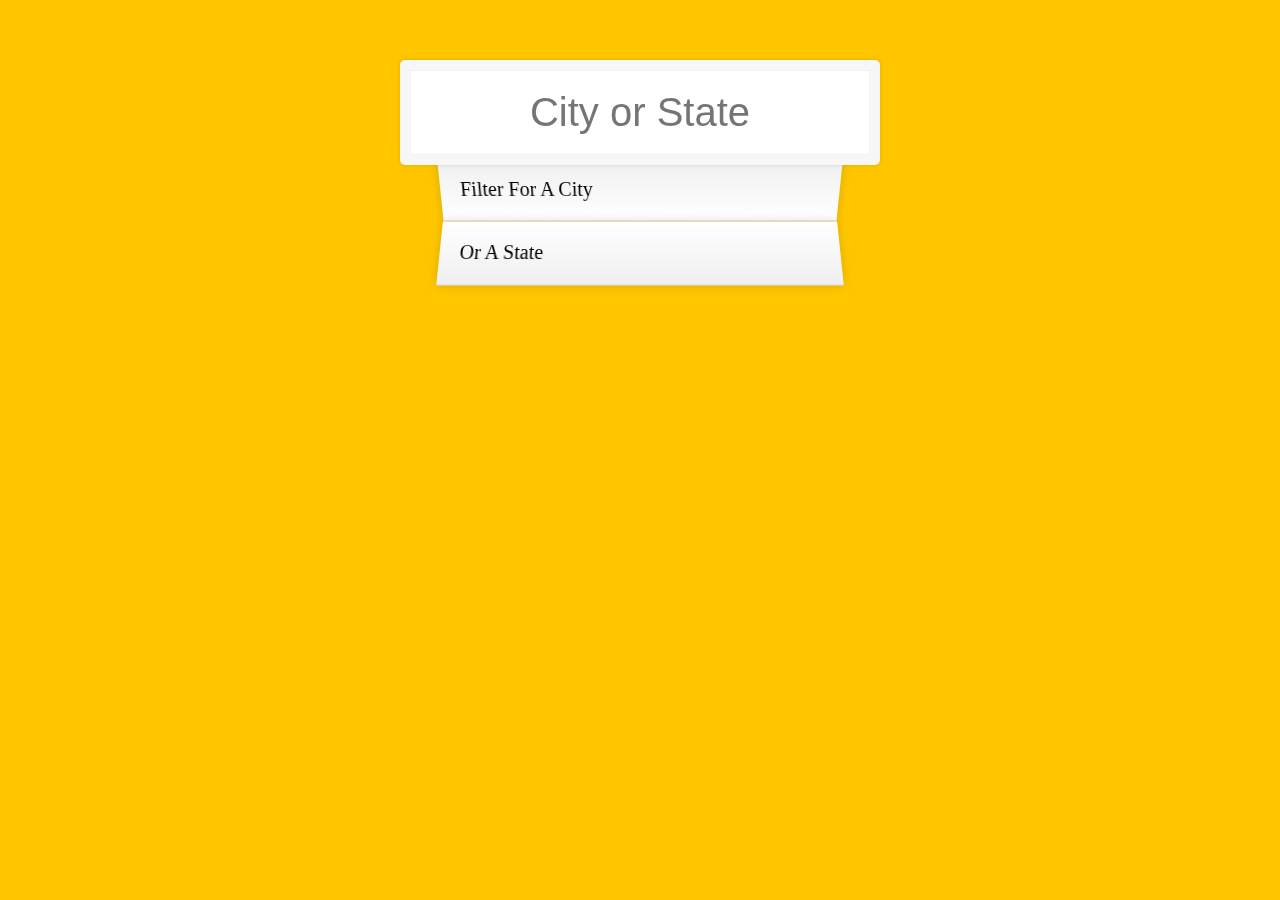
==== Ajax Type Ahead/index.html @ bd11e0be "Add files via upload" ====
<!DOCTYPE html>
<html lang="en">
<head>
  <meta charset="UTF-8">
  <title>Type Ahead 👀</title>
  <link rel="stylesheet" href="style.css">
</head>
<body>

  <form class="search-form">
    <input type="text" class="search" placeholder="City or State">
    <ul class="suggestions">
      <li>Filter for a city</li>
      <li>or a state</li>
    </ul>
  </form>
<script>
// const endpoint = 'https://gist.githubusercontent.com/Miserlou/c5cd8364bf9b2420bb29/raw/2bf258763cdddd704f8ffd3ea9a3e81d25e2c6f6/cities.json';

const endpoint = 'https://raw.githubusercontent.com/Elkfox/Australian-Postcode-Data/master/au_postcodes.json';


const cities = [];


fetch(endpoint)
.then(blob => blob.json())
.then(data => cities.push(...data))

function findMatches(wordToMatch, cities) {
    return cities.filter(place => {

        const regex = new RegExp(wordToMatch, 'gi');
        return place.place_name.match(regex);
    });
}
function displayMatches() {
    
    const matchArray = findMatches(this.value, cities);
    const html = matchArray.map(place => {
        return `
        <li>
            <span class="name">${place.postcode}, ${place.place_name}, ${place.state_code}</span>
        </li>
            `
    })
    suggestions.innerHTML = html;
    
}
const searchInput = document.querySelector('.search');
const suggestions = document.querySelector('.suggestions');
searchInput.addEventListener('change', displayMatches);
searchInput.addEventListener('keyup', displayMatches);

</script>
</body>
</html>
---- Ajax Type Ahead/style.css ----
html {
    box-sizing: border-box;
    background: #ffc600;
    font-family: 'helvetica neue';
    font-size: 20px;
    font-weight: 200;
  }
  
  *, *:before, *:after {
    box-sizing: inherit;
  }
  
  input {
    width: 100%;
    padding: 20px;
  }
  
  .search-form {
    max-width: 400px;
    margin: 50px auto;
  }
  
  input.search {
    margin: 0;
    text-align: center;
    outline: 0;
    border: 10px solid #F7F7F7;
    width: 120%;
    left: -10%;
    position: relative;
    top: 10px;
    z-index: 2;
    border-radius: 5px;
    font-size: 40px;
    box-shadow: 0 0 5px rgba(0, 0, 0, 0.12), inset 0 0 2px rgba(0, 0, 0, 0.19);
  }
  
  .suggestions {
    margin: 0;
    padding: 0;
    position: relative;
    /*perspective: 20px;*/
  }
  
  .suggestions li {
    background: white;
    list-style: none;
    border-bottom: 1px solid #D8D8D8;
    box-shadow: 0 0 10px rgba(0, 0, 0, 0.14);
    margin: 0;
    padding: 20px;
    transition: background 0.2s;
    display: flex;
    justify-content: space-between;
    text-transform: capitalize;
  }
  
  .suggestions li:nth-child(even) {
    transform: perspective(100px) rotateX(3deg) translateY(2px) scale(1.001);
    background: linear-gradient(to bottom,  #ffffff 0%,#EFEFEF 100%);
  }
  
  .suggestions li:nth-child(odd) {
    transform: perspective(100px) rotateX(-3deg) translateY(3px);
    background: linear-gradient(to top,  #ffffff 0%,#EFEFEF 100%);
  }
  
  span.population {
    font-size: 15px;
  }
  
  .hl {
    background: #ffc600;
  }
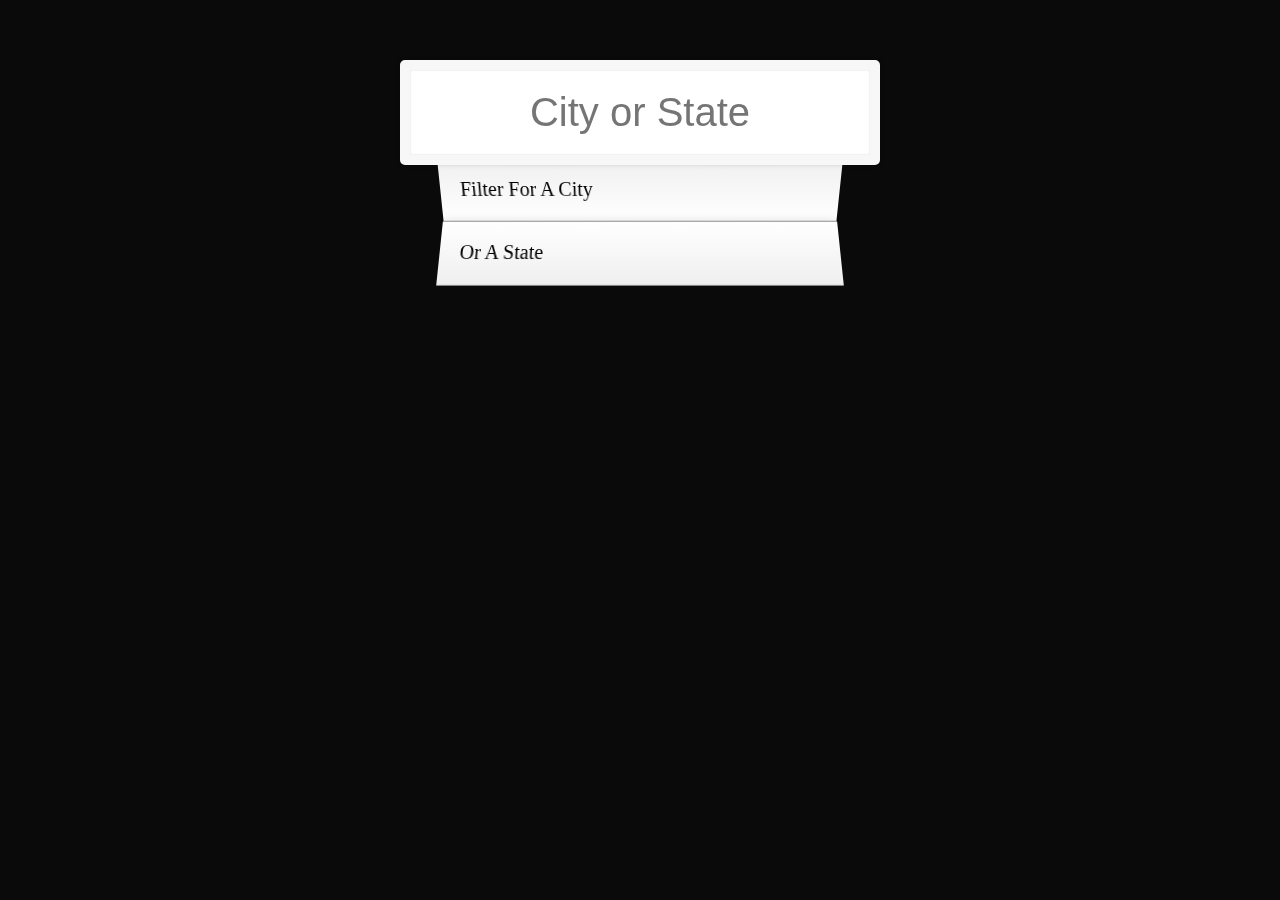
==== commit 97c08f07: "update" ====
--- a/Ajax Type Ahead/index.html
+++ b/Ajax Type Ahead/index.html
@@ -15,44 +15,7 @@
       <li>or a state</li>
     </ul>
   </form>
-<script>
-// const endpoint = 'https://gist.githubusercontent.com/Miserlou/c5cd8364bf9b2420bb29/raw/2bf258763cdddd704f8ffd3ea9a3e81d25e2c6f6/cities.json';
-
-const endpoint = 'https://raw.githubusercontent.com/Elkfox/Australian-Postcode-Data/master/au_postcodes.json';
-
-
-const cities = [];
-
-
-fetch(endpoint)
-.then(blob => blob.json())
-.then(data => cities.push(...data))
-
-function findMatches(wordToMatch, cities) {
-    return cities.filter(place => {
-
-        const regex = new RegExp(wordToMatch, 'gi');
-        return place.place_name.match(regex);
-    });
-}
-function displayMatches() {
-    
-    const matchArray = findMatches(this.value, cities);
-    const html = matchArray.map(place => {
-        return `
-        <li>
-            <span class="name">${place.postcode}, ${place.place_name}, ${place.state_code}</span>
-        </li>
-            `
-    })
-    suggestions.innerHTML = html;
-    
-}
-const searchInput = document.querySelector('.search');
-const suggestions = document.querySelector('.suggestions');
-searchInput.addEventListener('change', displayMatches);
-searchInput.addEventListener('keyup', displayMatches);
-
+<script src="./script.js">
 </script>
 </body>
 </html>--- a/Ajax Type Ahead/style.css
+++ b/Ajax Type Ahead/style.css
@@ -1,6 +1,6 @@
 html {
     box-sizing: border-box;
-    background: #ffc600;
+    background: #0a0a0a;
     font-family: 'helvetica neue';
     font-size: 20px;
     font-weight: 200;
@@ -70,5 +70,5 @@
   }
   
   .hl {
-    background: #ffc600;
-  }+    background: #0a0a0a;
+  }
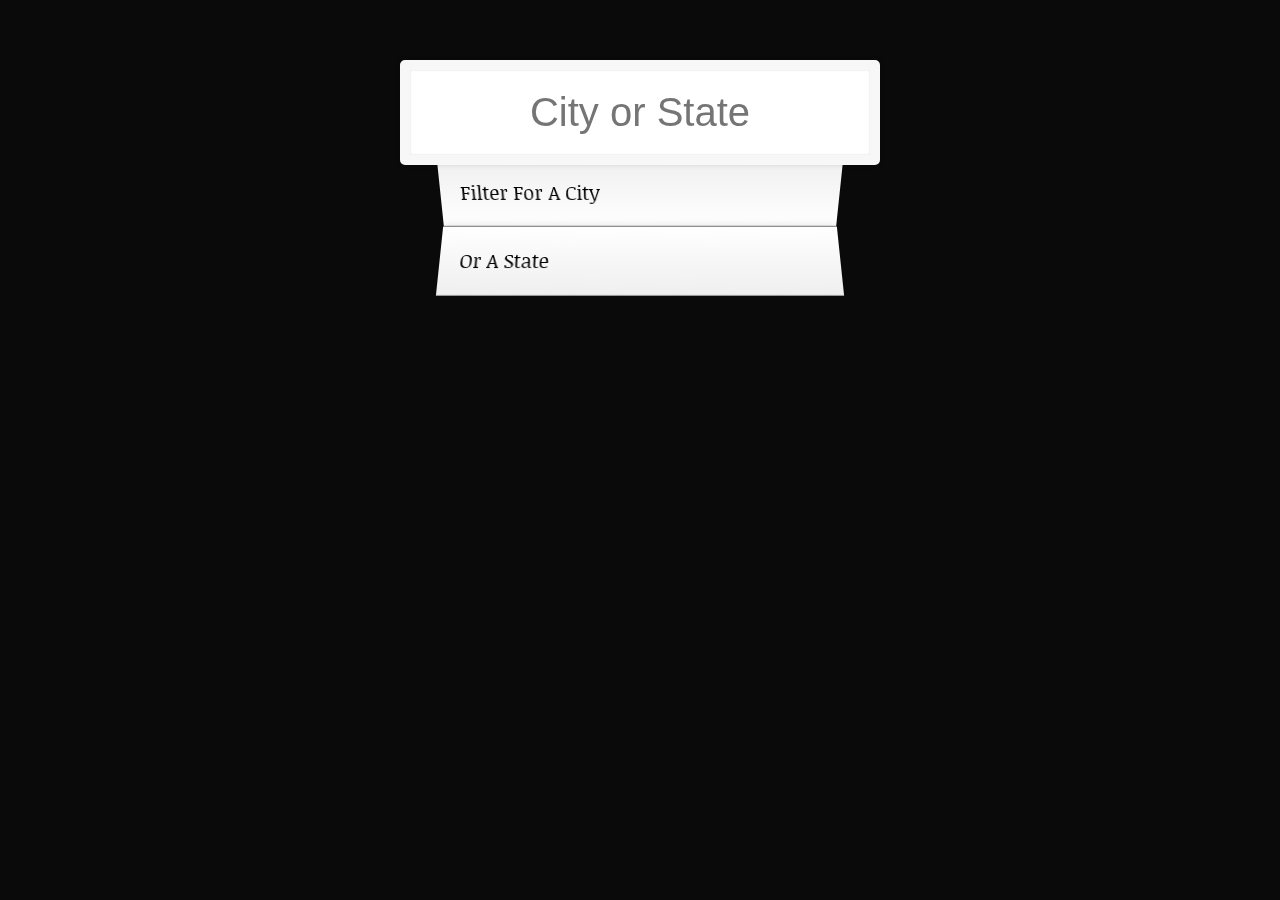
==== commit abbcf5cc: "update" ====
--- a/Ajax Type Ahead/index.html
+++ b/Ajax Type Ahead/index.html
@@ -3,11 +3,13 @@
 <html lang="en">
 <head>
   <meta charset="UTF-8">
-  <title>Type Ahead 👀</title>
+  <link rel="preconnect" href="https://fonts.googleapis.com">
+  <link rel="preconnect" href="https://fonts.gstatic.com" crossorigin>
+  <link href="https://fonts.googleapis.com/css2?family=Noticia+Text&display=swap" rel="stylesheet">
+  <title>Simple AJAX Practice</title>
   <link rel="stylesheet" href="style.css">
 </head>
 <body>
-
   <form class="search-form">
     <input type="text" class="search" placeholder="City or State">
     <ul class="suggestions">
--- a/Ajax Type Ahead/style.css
+++ b/Ajax Type Ahead/style.css
@@ -1,7 +1,7 @@
 html {
     box-sizing: border-box;
     background: #0a0a0a;
-    font-family: 'helvetica neue';
+    font-family: 'Noticia Text', serif;
     font-size: 20px;
     font-weight: 200;
   }
@@ -39,7 +39,7 @@
     margin: 0;
     padding: 0;
     position: relative;
-    /*perspective: 20px;*/
+    
   }
   
   .suggestions li {
